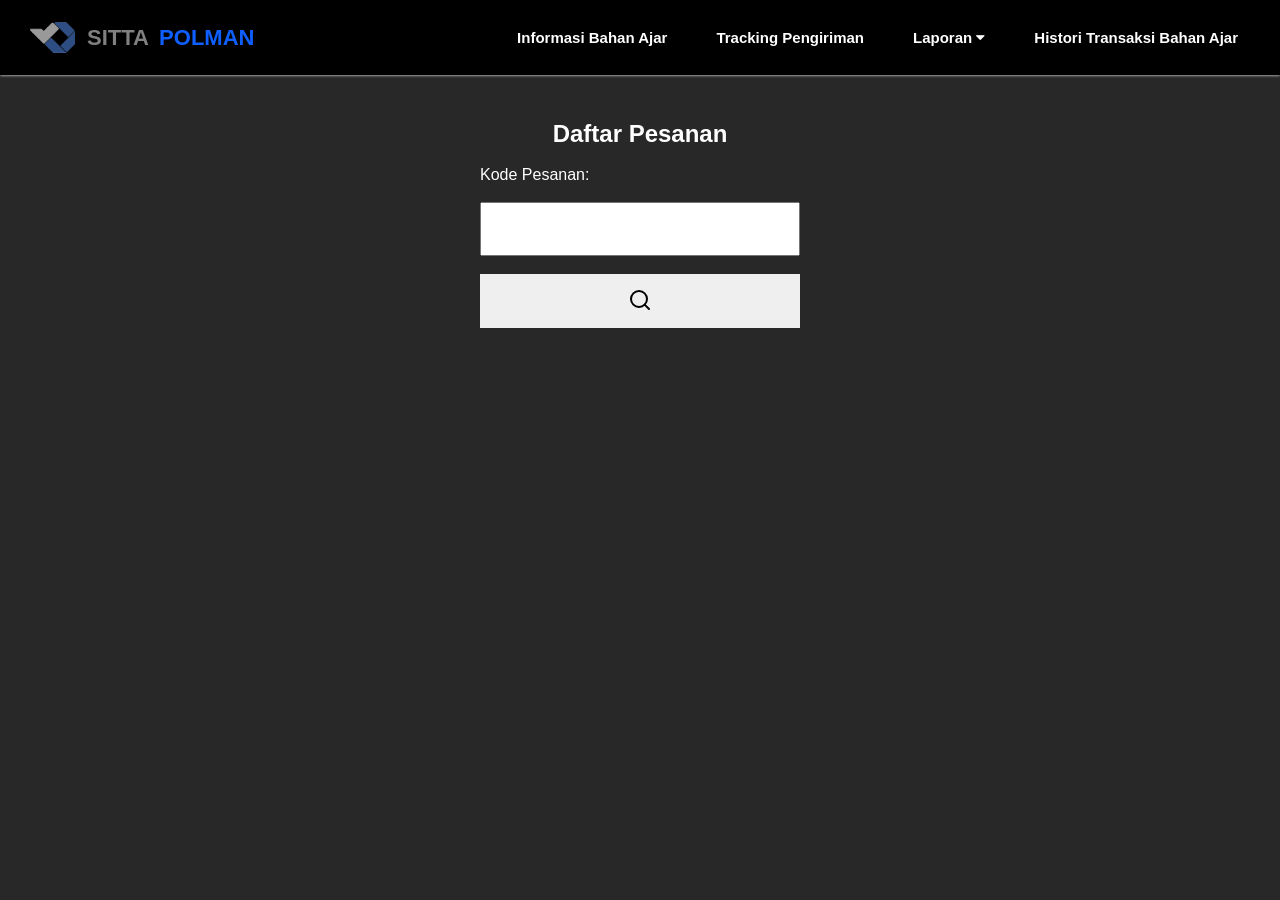
==== pesanan.html @ 473e1a8a "first commit" ====
<!DOCTYPE html>
<html lang="en">

<head>
    <meta charset="UTF-8">
    <meta name="viewport" content="width=device-width, initial-scale=1.0">
    <title>Pesanan</title>
    <link rel="icon" href="/assets/polman.png">
    <link rel="stylesheet" href="https://cdnjs.cloudflare.com/ajax/libs/font-awesome/4.7.0/css/font-awesome.min.css">
    <link rel="stylesheet" href="/css/style.css">
</head>

<body>
    <nav class="navbar">
        <label class="judul">
            <img src="/assets/polman.png" alt="logo polman"><a href="dashboard.html" class="judul-links">
                <h1 style="color: gray;">SITTA&ensp;</h1>
                <h1>POLMAN</h1>
        </label>
        <ul class="nav-links">
            <li><a href="stok.html">Informasi Bahan Ajar</a></li>
            <li><a href="tracking.html">Tracking Pengiriman</a></li>
            <li class="dropdown">
                <button class="drop-btn">Laporan
                    <i class="fa fa-caret-down"></i>
                </button>
                <ul class="dropdown-menu">
                    <li><a href="tracking.html">Monitoring Progress DO Bahan Ajar</a></li>
                    <li><a href="stok.html">Rekap Bahan Ajar</a></li>
                </ul>
            </li>
            <li><a href="pesanan.html">Histori Transaksi Bahan Ajar</a></li>
        </ul>
    </nav>
    <section class="content">
        <h2>Daftar Pesanan</h2>
        <br>
        <label for="pesan">Kode Pesanan:</label>
        <br>
        <input type="text" id="kodePesanan" name="pesan" style="width: 25vw; height: 6vh;">
        <br>
        <button onclick="cariPesanan()" style="width: 25vw; height: 6vh; margin-bottom: 5vh;">
            <svg xmlns="http://w3.org" width="24" height="24" viewBox="0 0 24 24" fill="none" stroke="currentColor"
                stroke-width="2" stroke-linecap="round" stroke-linejoin="round">
                <circle cx="11" cy="11" r="8"></circle>
                <line x1="21" y1="21" x2="16.65" y2="16.65"></line>
            </svg>
        </button>
    </section>
    <div id="hasil" style="margin-bottom: 5vh; text-align: center;"></div>

    <script src="/js/data.js"></script>
    <script src="/js/script.js"></script>
</body>

</html>
---- css/style.css ----
* {
    margin: 0;
    padding: 0;
    box-sizing: border-box;
}

body {
    font-family: Arial, Helvetica, sans-serif;
    background-color: rgb(40, 40, 40);
    color: white;
}

table {
    margin: 0 auto;
}

.form img {
    width: 45px !important;
    margin-right: 10px;
}

/* halaman login */
.modal {
    display: none;
    position: fixed;
    z-index: 1;
    padding-top: 200px;
    left: 0;
    top: 0;
    width: 100%;
    height: 100%;
    overflow: auto;
    background-color: rgb(0, 0, 0);
    background-color: rgba(0, 0, 0, 0.4);
}

.modal-content {
    position: relative;
    background-color: #fefefe;
    color: black;
    margin: auto;
    padding: 0;
    border: 1px solid #888;
    width: 25%;
    box-shadow: 0 4px 8px 0 rgba(0, 0, 0, 0.2), 0 6px 20px 0 rgba(0, 0, 0, 0.19);
    -webkit-animation-name: animatetop;
    -webkit-animation-duration: 0.4s;
    animation-name: animatetop;
    animation-duration: 0.4s
}

@-webkit-keyframes animatetop {
    from {
        opacity: 0;
        -webkit-transform: scale(0.7);
        transform: scale(0.7);
    }

    to {
        opacity: 1;
        -webkit-transform: scale(1);
        transform: scale(1);
    }
}

@keyframes animatetop {
    from {
        opacity: 0;
        -webkit-transform: scale(0.7);
        transform: scale(0.7);
    }

    to {
        opacity: 1;
        -webkit-transform: scale(1);
        transform: scale(1);
    }
}

.close {
    color: rgb(15, 95, 255);
    float: right;
    font-size: 28px;
    font-weight: bold;
}

.close:hover,
.close:focus {
    color: #000000;
    text-decoration: none;
    cursor: pointer;
}

.close-1 {
    color: rgb(15, 95, 255);
    float: right;
    font-size: 28px;
    font-weight: bold;
}

.close-1:hover,
.close-1:focus {
    color: #000000;
    text-decoration: none;
    cursor: pointer;
}

.modal-header {
    padding: 20px;
    color: rgb(15, 95, 255);
}

.modal-body {
    padding: 30px;
}

.judul {
    display: flex;
}

.form h1 {
    text-align: center;
    font-size: 20px;
    color: rgb(15, 95, 255);
}

.form label {
    text-align: left;
    color: gray;
}

.form {
    text-align: center;
    display: grid;
    justify-content: center;
}

.field {
    border-bottom: 2px solid rgb(255, 255, 255);
}

.form input {
    border: none;
    padding: 5px 35px 5px 0;
    background: none;
    font-size: 20px;
    color: white;
}

.form input:focus {
    outline: none;
    color: white;
}

a {
    text-decoration: none;
    color: blue;
}

.form button {
    border: none;
    font-weight: bold;
    padding: 13px;
    border-radius: 5px;
    background-color: rgb(15, 95, 255);
    cursor: pointer;
    color: white;
}

.form button:hover {
    background-color: rgb(40, 0, 186);
}

.field svg {
    left: 14px;
    top: 50%;
    width: 20px;
    height: auto;
    fill: white;
    pointer-events: none;
}

#password {
    margin-bottom: 5px;
}

#buatAkun {
    color: blue;
    background: none;
}

#forgotPw {
    background: none;
    color: blue;
    text-align: end;
}

#pesan {
    height: 5px;
    font-size: 15px;
    color: red;
    margin: 5px;
}

/* navbar */
.navbar {
    display: flex;
    justify-content: space-between;
    align-items: center;
    background-color: rgb(0, 0, 0);
    padding: 15px 30px;
    box-shadow: 0 0 3px 0 rgba(255, 255, 255);
    position: relative;
    margin-bottom: 20px;
}

.judul {
    align-items: center;
}

.judul a {
    display: flex;
}

.judul-links {
    display: none;
    background: none;
}

.judul img {
    width: 45px;
    margin-right: 12px;
    background: none;
}

.judul h1 {
    font-size: 22px;
    color: rgb(15, 95, 255);
}

.nav-links {
    list-style: none;
    display: flex;
    align-items: center;
    gap: 25px;
}

.nav-links li a, .drop-btn {
    text-decoration: none;
    color: #ffffff;
    font-size: 15px;
    font-weight: 600;
    background: none;
    border: none;
    cursor: pointer;
    padding: 12px;
    border-radius: 50px;
    transition: color 0.3s;
}

.nav-links li a:hover, .drop-btn:hover {
    background-color: rgb(15, 95, 255);
}

.dropdown {
    position: relative;
}

.dropdown-menu {
    display: none;
    position: absolute;
    top: 100%;
    left: 0;
    background-color: rgb(50, 50, 50);
    min-width: 240px;
    box-shadow: 0 4px 12px rgba(0, 0, 0, 0.15);
    border-radius: 8px;
    list-style: none;
    padding: 8px 0;
    z-index: 100;
}

.dropdown-menu li a {
    display: block;
    padding: 10px 16px;
    font-weight: normal;
    border-radius: 0;
}

.dropdown-menu li a:hover {
    background-color: rgb(15, 95, 255);
    color: rgb(255, 255, 255);
}

@media (min-width: 769px) {
    .dropdown:hover .dropdown-menu {
        display: block;
    }
}

.content {
    width: 100%;
    margin-top: 5vh;
    text-align: center;
    display: grid;
    justify-content: center;
}

.content label {
    text-align: left;
}

.input {
    background-color: white;
    height: 55%;
    padding: 5px;
    border-radius: 10px;
    align-items: center;
    display: flex;
}

.input input, button {
    border: none;
}

.content input:focus {
    outline: none;
}

.input button {
    font-weight: bold;
    margin-top: 20px;
    background-color: rgb(15, 95, 255);
    color: white;
    padding: 10px;
    cursor: pointer;
}

.content button:hover {
    background-color: rgb(40, 0, 186);
}

#tabelBahanAjar img {
    width: 70px !important;
    height: auto;
}

input:focus {
    color: black;
}
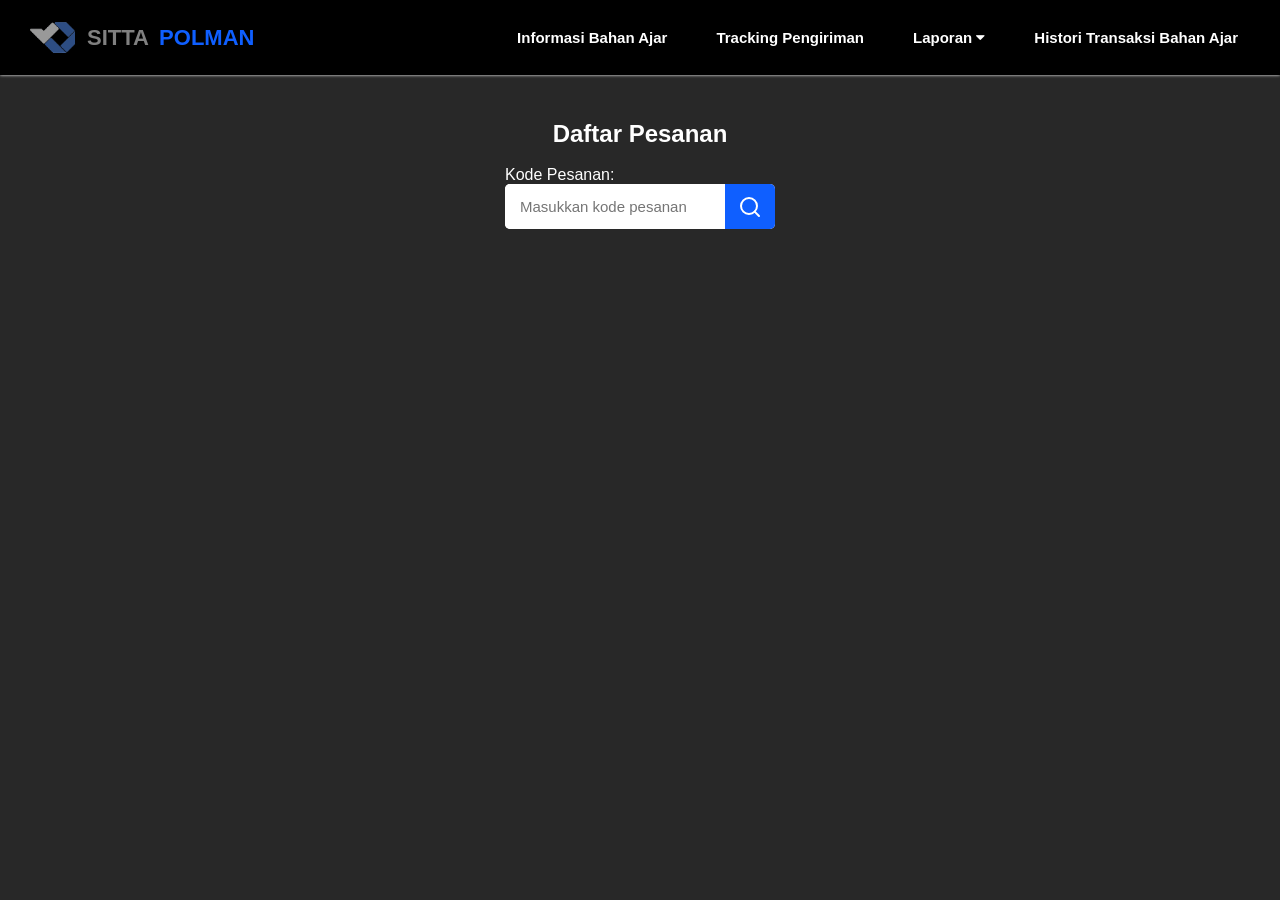
==== commit b894c51c: "Update features create new account" ====
--- a/pesanan.html
+++ b/pesanan.html
@@ -36,16 +36,17 @@
         <h2>Daftar Pesanan</h2>
         <br>
         <label for="pesan">Kode Pesanan:</label>
-        <br>
-        <input type="text" id="kodePesanan" name="pesan" style="width: 25vw; height: 6vh;">
-        <br>
-        <button onclick="cariPesanan()" style="width: 25vw; height: 6vh; margin-bottom: 5vh;">
-            <svg xmlns="http://w3.org" width="24" height="24" viewBox="0 0 24 24" fill="none" stroke="currentColor"
-                stroke-width="2" stroke-linecap="round" stroke-linejoin="round">
-                <circle cx="11" cy="11" r="8"></circle>
-                <line x1="21" y1="21" x2="16.65" y2="16.65"></line>
-            </svg>
-        </button>
+        <div class="input">
+            <input type="text" id="kodePesanan" name="pesan" placeholder="Masukkan kode pesanan">
+            <br>
+            <button onclick="cariPesanan()">
+                <svg xmlns="http://w3.org" width="24" height="24" viewBox="0 0 24 24" fill="none" stroke="currentColor"
+                    stroke-width="2" stroke-linecap="round" stroke-linejoin="round">
+                    <circle cx="11" cy="11" r="8"></circle>
+                    <line x1="21" y1="21" x2="16.65" y2="16.65"></line>
+                </svg>
+            </button>
+        </div>
     </section>
     <div id="hasil" style="margin-bottom: 5vh; text-align: center;"></div>
 
--- a/css/style.css
+++ b/css/style.css
@@ -78,7 +78,7 @@
 }
 
 .close {
-    color: rgb(15, 95, 255);
+    color: white;
     float: right;
     font-size: 28px;
     font-weight: bold;
@@ -92,7 +92,7 @@
 }
 
 .close-1 {
-    color: rgb(15, 95, 255);
+    color: white;
     float: right;
     font-size: 28px;
     font-weight: bold;
@@ -105,9 +105,24 @@
     cursor: pointer;
 }
 
+.close-2 {
+    color: white;
+    float: right;
+    font-size: 28px;
+    font-weight: bold;
+}
+
+.close-2:hover,
+.close-2:focus {
+    color: #000000;
+    text-decoration: none;
+    cursor: pointer;
+}
+
 .modal-header {
-    padding: 20px;
-    color: rgb(15, 95, 255);
+    padding: 12px;
+    color: white;
+    background-color: rgb(15, 95, 255);
 }
 
 .modal-body {
@@ -135,6 +150,28 @@
     justify-content: center;
 }
 
+.modal-body .daftar-akun {
+    display: grid;
+}
+
+.modal-body .daftar-akun label {
+    text-align: left;
+}
+
+.modal-body .daftar-akun input {
+    border: 1px solid black;
+    color: black;
+    padding: 5px;
+    border-radius: 5px;
+    margin-bottom: 20px;
+}
+
+.modal-body .daftar-akun input:focus {
+    color: black;
+    outline: rgb(15, 95, 255);
+    border: 1.5px solid rgb(15, 95, 255);
+}
+
 .field {
     border-bottom: 2px solid rgb(255, 255, 255);
 }
@@ -159,7 +196,6 @@
 
 .form button {
     border: none;
-    font-weight: bold;
     padding: 13px;
     border-radius: 5px;
     background-color: rgb(15, 95, 255);
@@ -311,16 +347,42 @@
 }
 
 .input {
-    background-color: white;
-    height: 55%;
-    padding: 5px;
-    border-radius: 10px;
+    display: flex !important;
+    align-items: stretch !important;
+    width: 100%;
+    max-width: 400px;
+    height: 45px !important;
+    min-height: 0 !important;
+    padding: 0 !important;
+    background-color: #ffffff;
+    border-radius: 5px;
+    overflow: hidden;
+}
+
+.input input {
+    flex: 1;
+    height: 100% !important;
+    margin: 0 !important;
+    padding: 0 15px !important;
+    border: none;
+    outline: none;
+    font-size: 15px;
+    box-sizing: border-box;
+}
+
+.input button {
+    width: 50px !important;
+    height: 100% !important;
+    margin: 0 !important;
+    padding: 0 !important;
+    background-color: #0f5fff;
+    color: #ffffff;
+    border: none;
+    cursor: pointer;
+    display: flex;
     align-items: center;
-    display: flex;
-}
-
-.input input, button {
-    border: none;
+    justify-content: center;
+    font-size: 18px;
 }
 
 .content input:focus {
@@ -347,4 +409,80 @@
 
 input:focus {
     color: black;
+}
+
+.modal-stok {
+    display: none;
+    position: fixed;
+    z-index: 1;
+    padding-top: 150px;
+    left: 0;
+    top: 0;
+    width: 100%;
+    height: 100%;
+    overflow: auto;
+    background-color: rgb(0, 0, 0);
+    background-color: rgba(0, 0, 0, 0.4);
+}
+
+#tambahStok {
+    background-color: rgb(15, 95, 255);
+    font-weight: bold;
+    padding: 15px 20px;
+    border-radius: 10px;
+    color: white;
+    border: none;
+    text-align: end;
+    cursor: pointer;
+}
+
+#tambahStok:hover {
+    background-color: rgb(40, 0, 186);
+}
+
+.form-stok input {
+    margin-bottom: 10px;
+    padding: 5px;
+    border-radius: 5px;
+    border: 1px solid black;
+}
+
+.form-stok input[type="file"] {
+    border: none;
+}
+
+.form-stok button {
+    background-color: rgb(15, 95, 255);
+    color: white;
+    font-weight: bold;
+    padding: 10px 104px;
+    border-radius: 10px;
+    margin: 5px auto 0 auto;
+    display: flex;
+    cursor: pointer;
+}
+
+.form-stok button:hover {
+    background-color: rgb(40, 0, 186);
+}
+
+.form-grid {
+    display: grid;
+    grid-template-columns: 1fr 1fr;
+    gap: 20px;
+}
+
+.form-grid input {
+    width: 100%;
+    box-sizing: border-box;
+    margin-bottom: 10px;
+}
+
+.form-stok button {
+    display: block;
+    margin: 15px auto 0 auto;
+}
+
+.kolom-penuh {
+    grid-column: span 2;
 }
